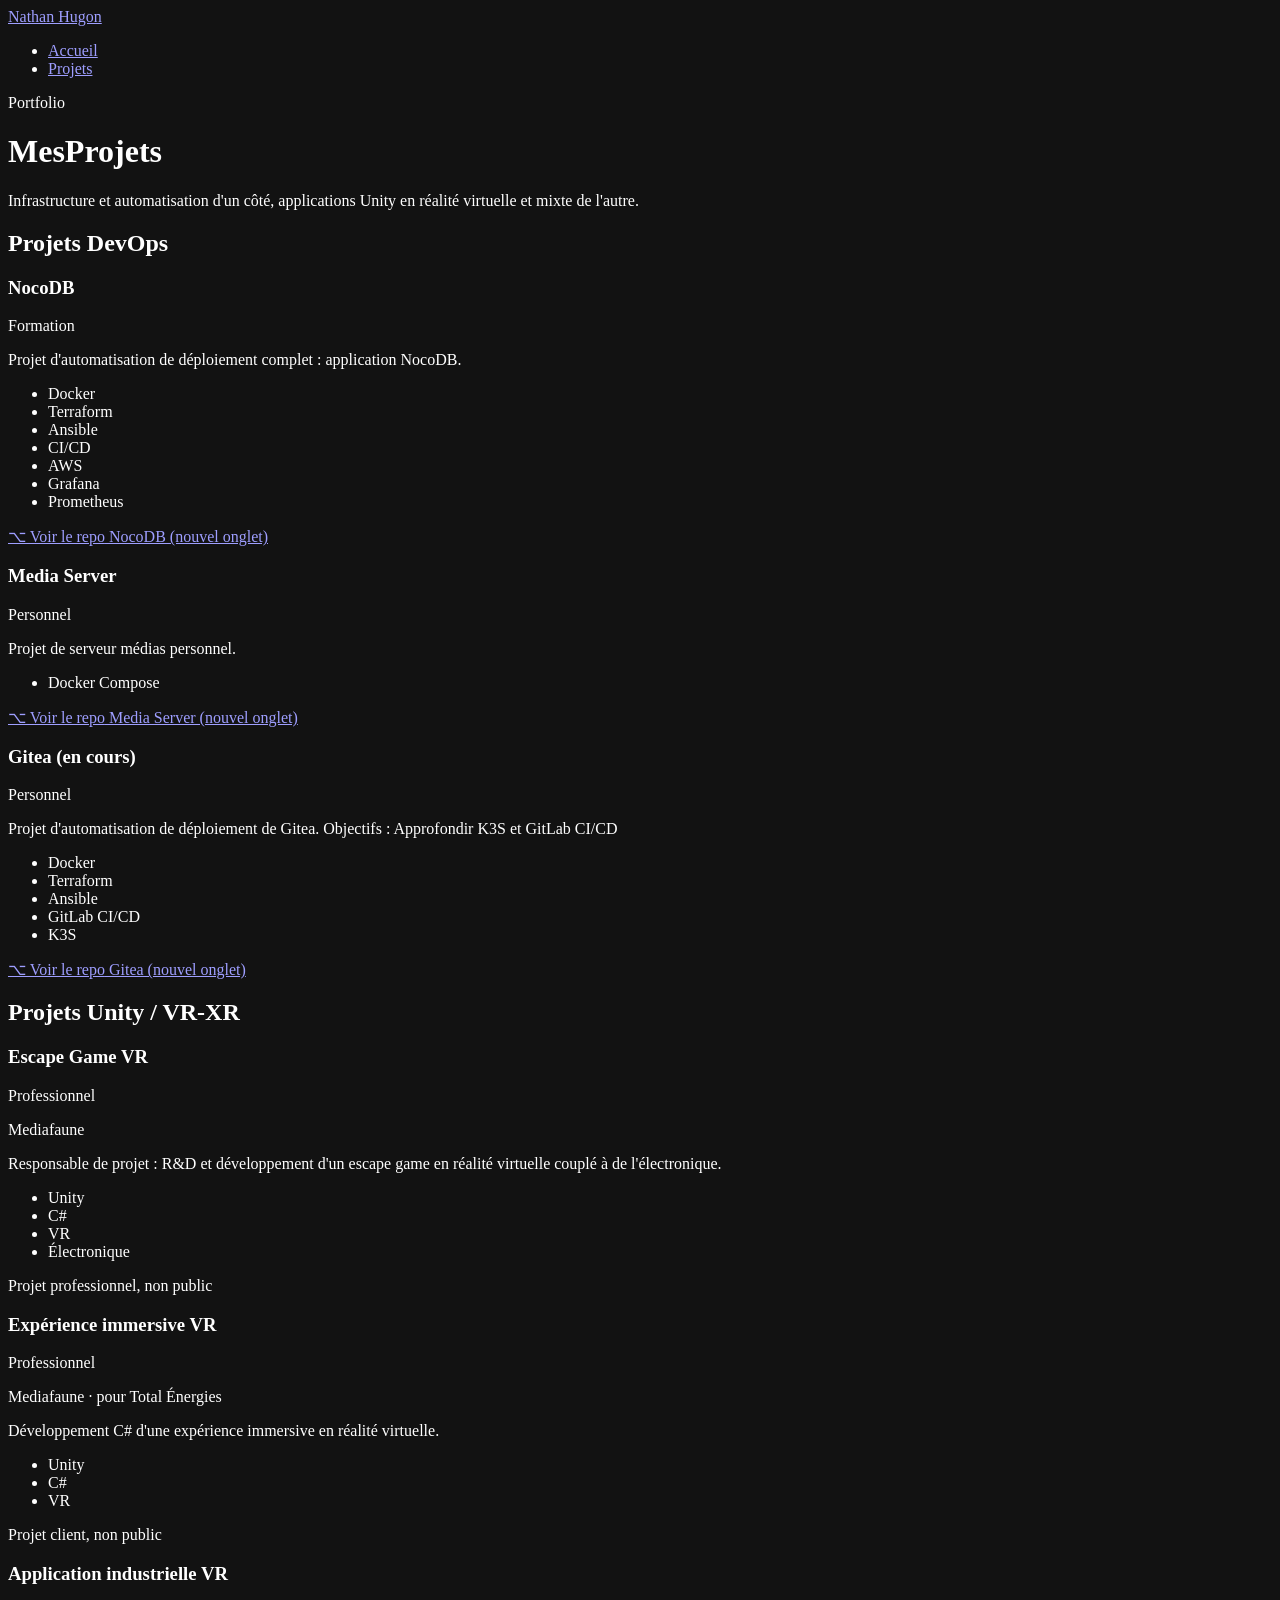
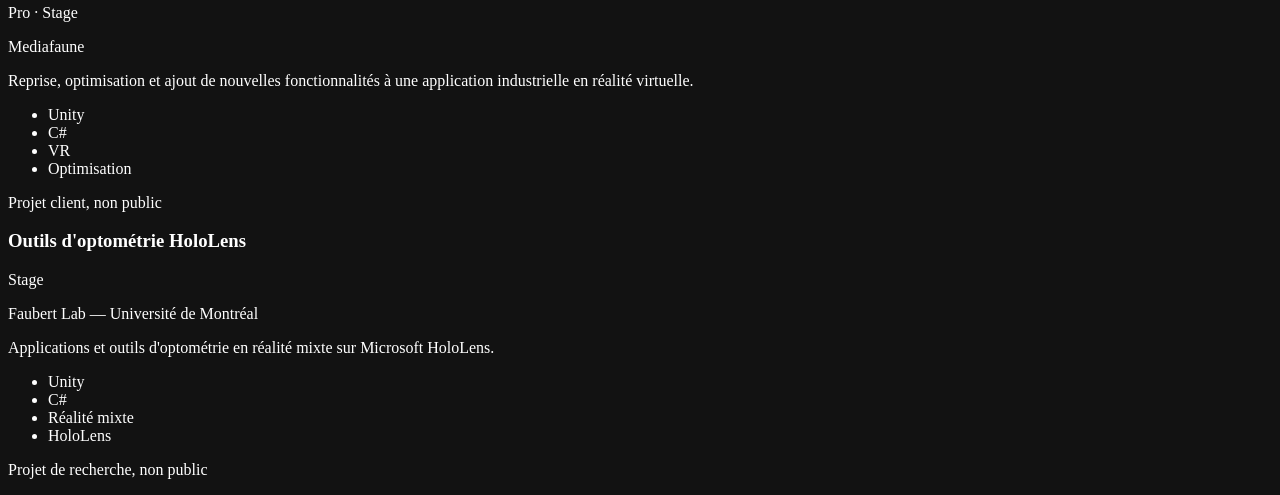
==== site/projets/index.html @ 246d4c98 "Add a Projects page with DevOps and Unity / VR-XR sections - New /projets/ page: DevOps projects (mo" ====
<!DOCTYPE html>
<html lang="fr">
<head>
  <meta charset="utf-8">
  <meta name="viewport" content="width=device-width, initial-scale=1">
  <title>Projets — Nathan Hugon</title>
  <meta name="description" content="Projets de Nathan Hugon : automatisation d'infrastructure DevOps (Terraform, Ansible, Docker, K3S) et applications Unity en réalité virtuelle et mixte.">
  <meta name="color-scheme" content="dark">
  <meta name="theme-color" content="#0a0e17">
  <link rel="canonical" href="https://nahugondev.fr/projets/">

  <meta property="og:type" content="website">
  <meta property="og:locale" content="fr_FR">
  <meta property="og:url" content="https://nahugondev.fr/projets/">
  <meta property="og:title" content="Projets — Nathan Hugon">
  <meta property="og:description" content="Projets DevOps et applications Unity en réalité virtuelle et mixte.">

  <link rel="icon" href="/favicon.svg" type="image/svg+xml">
  <link rel="preload" href="/fonts/syne-latin-800-normal.woff2" as="font" type="font/woff2" crossorigin>
  <link rel="preload" href="/fonts/dm-sans-latin-300-normal.woff2" as="font" type="font/woff2" crossorigin>
  <link rel="stylesheet" href="/css/style.css">
</head>
<body>

  <div class="container">

    <nav class="site-nav" aria-label="Navigation principale">
      <a class="brand" href="/">Nathan Hugon</a>
      <ul>
        <li><a href="/">Accueil</a></li>
        <li><a href="/projets/" aria-current="page">Projets</a></li>
      </ul>
    </nav>

    <header class="page-intro">
      <p class="label">Portfolio</p>
      <h1>Mes<span>Projets</span></h1>
      <p class="tagline">Infrastructure et automatisation d'un côté, applications Unity en réalité virtuelle et mixte de l'autre.</p>
    </header>

    <main>

      <section aria-labelledby="projets-devops">
        <div class="section-header">
          <h2 id="projets-devops">Projets DevOps</h2>
        </div>
        <div class="projects-grid">

          <article class="card project-card">
            <div class="project-heading">
              <h3 class="project-title">NocoDB</h3>
              <span class="badge">Formation</span>
            </div>
            <p class="project-desc">Projet d'automatisation de déploiement complet : application NocoDB.</p>
            <ul class="tags">
              <li class="tag">Docker</li>
              <li class="tag">Terraform</li>
              <li class="tag">Ansible</li>
              <li class="tag">CI/CD</li>
              <li class="tag">AWS</li>
              <li class="tag">Grafana</li>
              <li class="tag">Prometheus</li>
            </ul>
            <a href="https://gitlab.com/quick-data/nocodb" class="project-link" target="_blank" rel="noopener noreferrer">
              <span aria-hidden="true">⌥</span> Voir le repo<span class="visually-hidden"> NocoDB (nouvel onglet)</span>
            </a>
          </article>

          <article class="card project-card">
            <div class="project-heading">
              <h3 class="project-title">Media Server</h3>
              <span class="badge">Personnel</span>
            </div>
            <p class="project-desc">Projet de serveur médias personnel.</p>
            <ul class="tags">
              <li class="tag">Docker Compose</li>
            </ul>
            <a href="https://github.com/nahugondev/media-server" class="project-link" target="_blank" rel="noopener noreferrer">
              <span aria-hidden="true">⌥</span> Voir le repo<span class="visually-hidden"> Media Server (nouvel onglet)</span>
            </a>
          </article>

          <article class="card project-card">
            <div class="project-heading">
              <h3 class="project-title">Gitea (en cours)</h3>
              <span class="badge">Personnel</span>
            </div>
            <p class="project-desc">Projet d'automatisation de déploiement de Gitea. Objectifs : Approfondir K3S et GitLab CI/CD</p>
            <ul class="tags">
              <li class="tag">Docker</li>
              <li class="tag">Terraform</li>
              <li class="tag">Ansible</li>
              <li class="tag">GitLab CI/CD</li>
              <li class="tag">K3S</li>
            </ul>
            <a href="https://gitlab.com/nahugondev/gitea-deploy" class="project-link" target="_blank" rel="noopener noreferrer">
              <span aria-hidden="true">⌥</span> Voir le repo<span class="visually-hidden"> Gitea (nouvel onglet)</span>
            </a>
          </article>

        </div>
      </section>

      <section aria-labelledby="projets-unity">
        <div class="section-header">
          <h2 id="projets-unity">Projets Unity / VR-XR</h2>
        </div>
        <div class="projects-grid">

          <!-- Pour ajouter une capture : <img class="project-media" src="/images/xxx.webp" alt="Description de la capture" width="1280" height="720" loading="lazy"> en premier dans la carte -->

          <article class="card project-card">
            <div class="project-heading">
              <h3 class="project-title">Escape Game VR</h3>
              <span class="badge">Professionnel</span>
            </div>
            <p class="project-company">Mediafaune</p>
            <p class="project-desc">Responsable de projet : R&amp;D et développement d'un escape game en réalité virtuelle couplé à de l'électronique.</p>
            <ul class="tags">
              <li class="tag">Unity</li>
              <li class="tag">C#</li>
              <li class="tag">VR</li>
              <li class="tag">Électronique</li>
            </ul>
            <p class="project-private">Projet professionnel, non public</p>
          </article>

          <article class="card project-card">
            <div class="project-heading">
              <h3 class="project-title">Expérience immersive VR</h3>
              <span class="badge">Professionnel</span>
            </div>
            <p class="project-company">Mediafaune · pour Total Énergies</p>
            <p class="project-desc">Développement C# d'une expérience immersive en réalité virtuelle.</p>
            <ul class="tags">
              <li class="tag">Unity</li>
              <li class="tag">C#</li>
              <li class="tag">VR</li>
            </ul>
            <p class="project-private">Projet client, non public</p>
          </article>

          <article class="card project-card">
            <div class="project-heading">
              <h3 class="project-title">Application industrielle VR</h3>
              <span class="badge">Pro · Stage</span>
            </div>
            <p class="project-company">Mediafaune</p>
            <p class="project-desc">Reprise, optimisation et ajout de nouvelles fonctionnalités à une application industrielle en réalité virtuelle.</p>
            <ul class="tags">
              <li class="tag">Unity</li>
              <li class="tag">C#</li>
              <li class="tag">VR</li>
              <li class="tag">Optimisation</li>
            </ul>
            <p class="project-private">Projet client, non public</p>
          </article>

          <article class="card project-card">
            <div class="project-heading">
              <h3 class="project-title">Outils d'optométrie HoloLens</h3>
              <span class="badge">Stage</span>
            </div>
            <p class="project-company">Faubert Lab — Université de Montréal</p>
            <p class="project-desc">Applications et outils d'optométrie en réalité mixte sur Microsoft HoloLens.</p>
            <ul class="tags">
              <li class="tag">Unity</li>
              <li class="tag">C#</li>
              <li class="tag">Réalité mixte</li>
              <li class="tag">HoloLens</li>
            </ul>
            <p class="project-private">Projet de recherche, non public</p>
          </article>

        </div>
      </section>

    </main>
  </div>

</body>
</html>
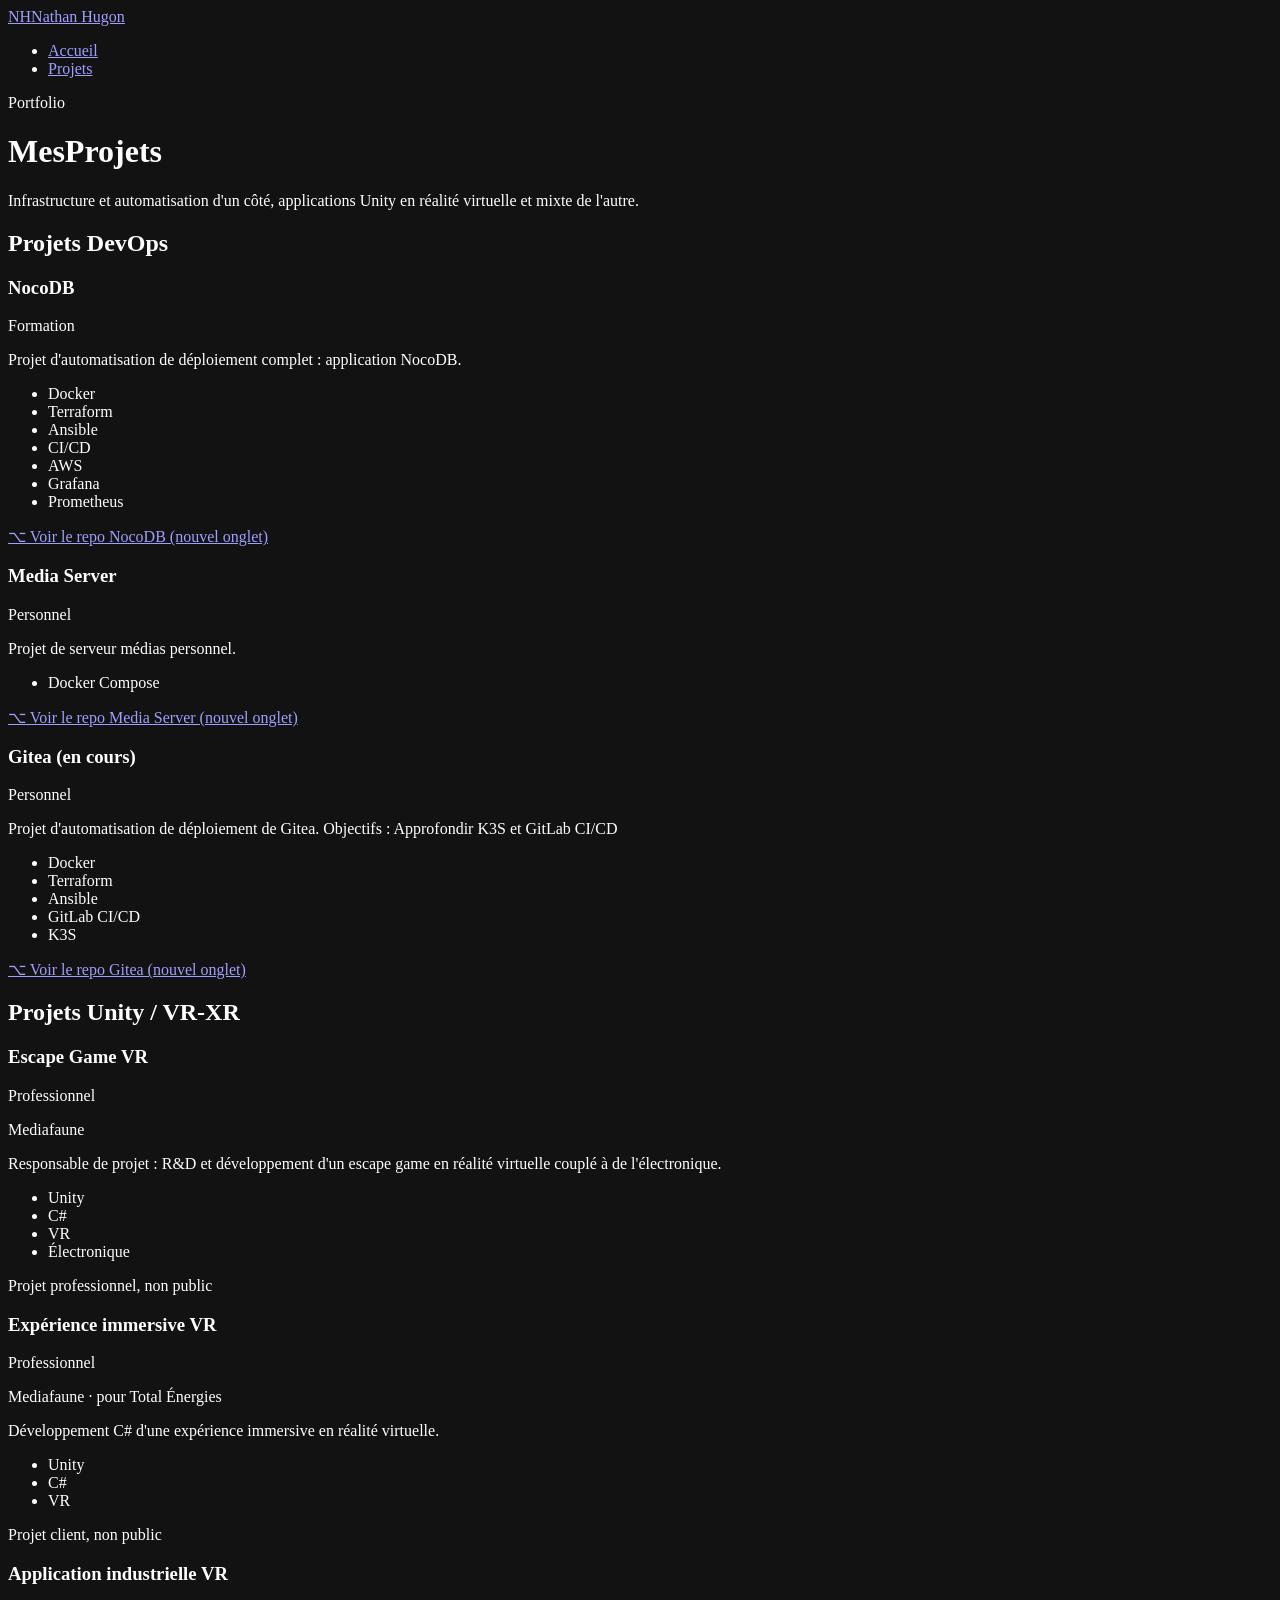
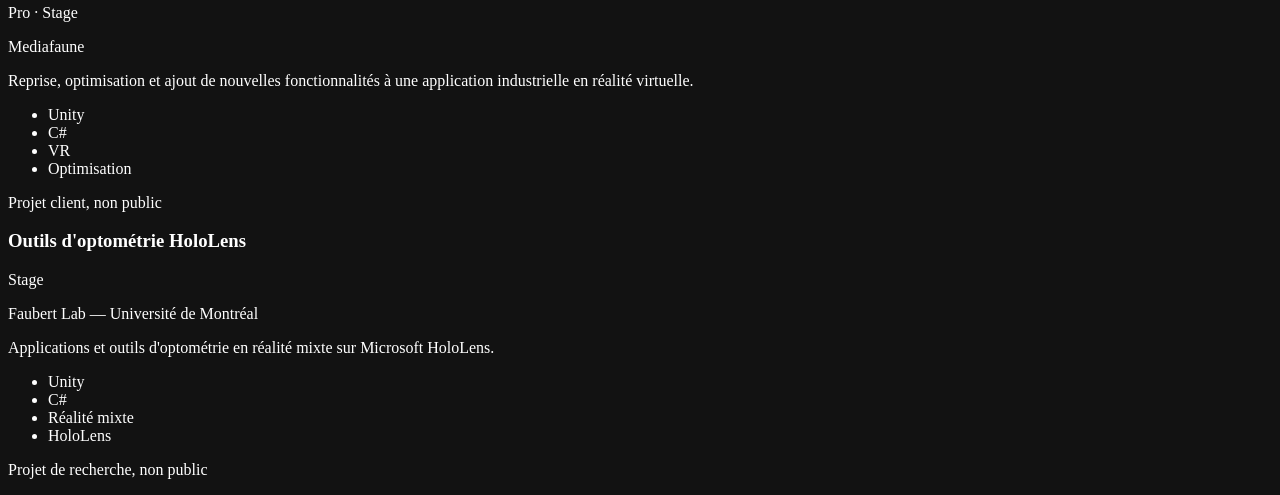
==== commit 4a5fbfde: "Unify accent gradient and make the navigation bar stand out - Sticky navigation bar on a blurred sur" ====
--- a/site/projets/index.html
+++ b/site/projets/index.html
@@ -25,7 +25,7 @@
   <div class="container">
 
     <nav class="site-nav" aria-label="Navigation principale">
-      <a class="brand" href="/">Nathan Hugon</a>
+      <a class="brand" href="/"><span class="brand-mark" aria-hidden="true">NH</span><span class="brand-name">Nathan Hugon</span></a>
       <ul>
         <li><a href="/">Accueil</a></li>
         <li><a href="/projets/" aria-current="page">Projets</a></li>
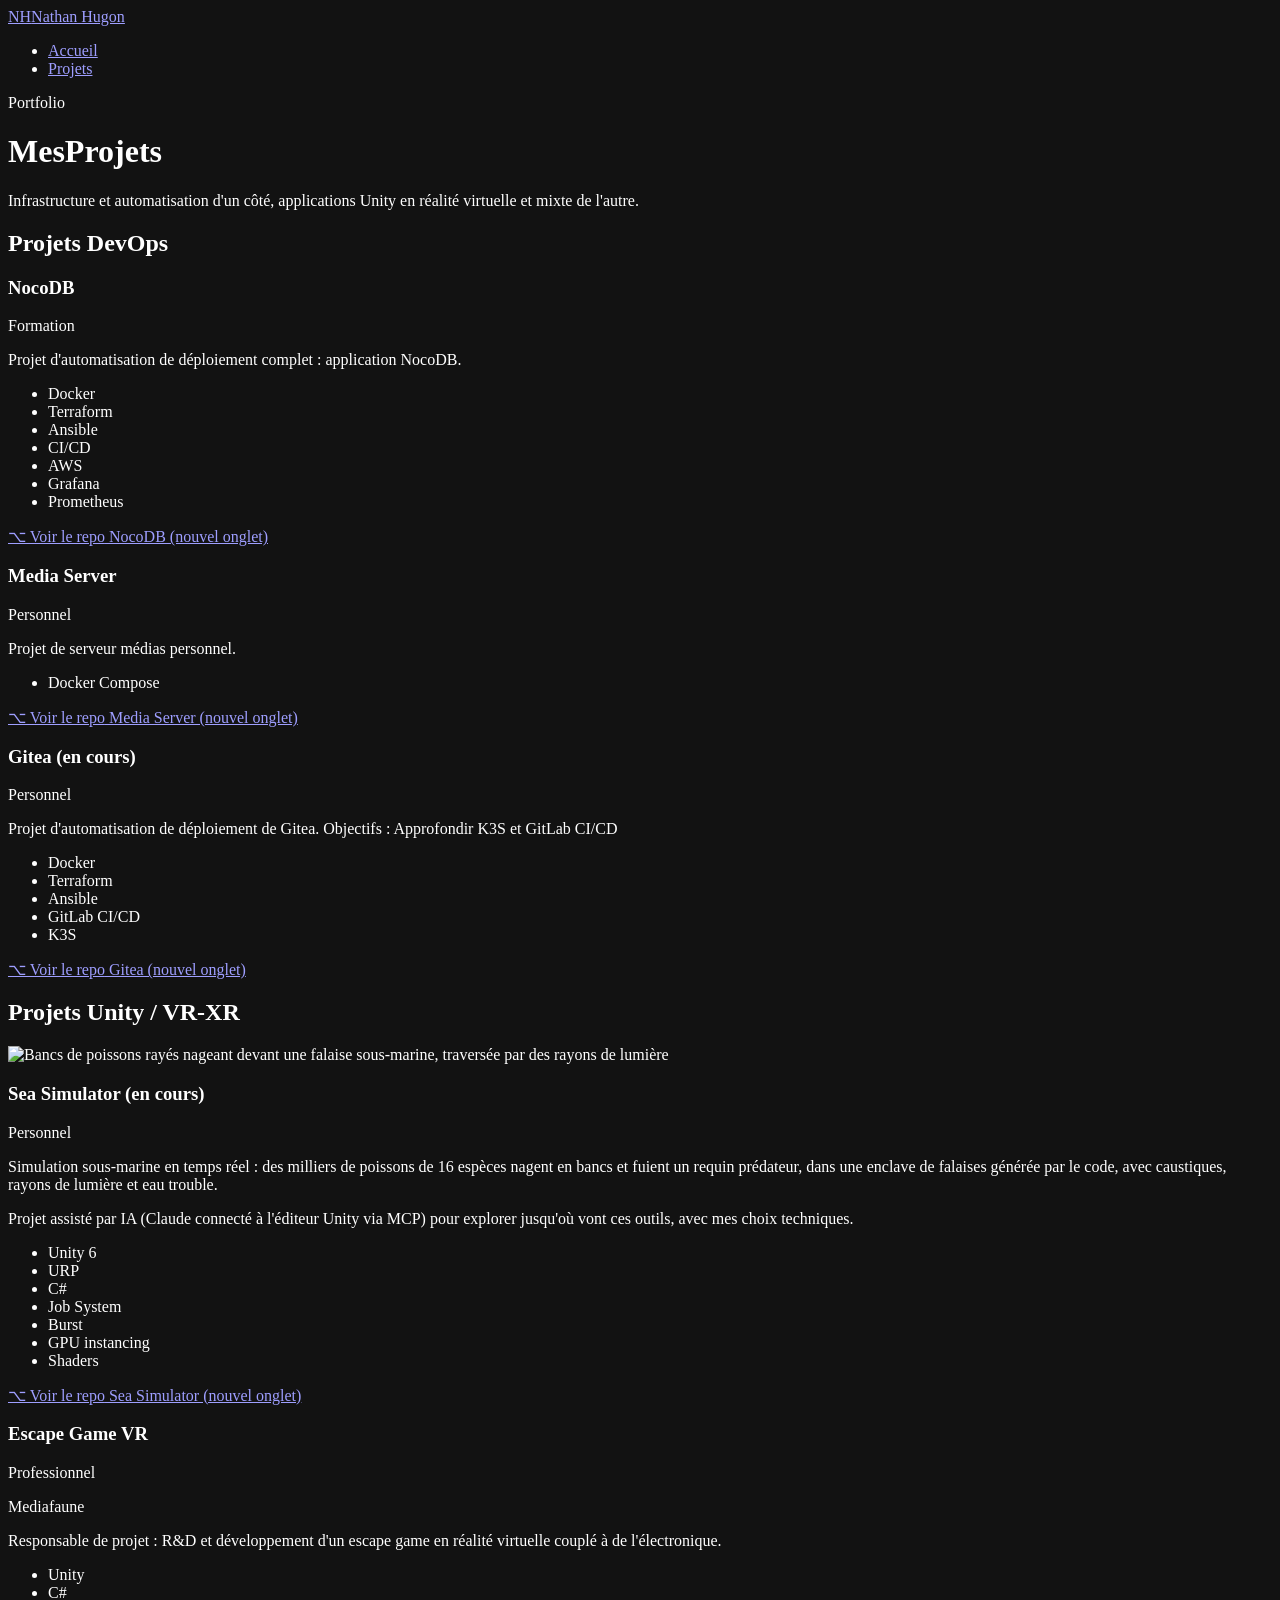
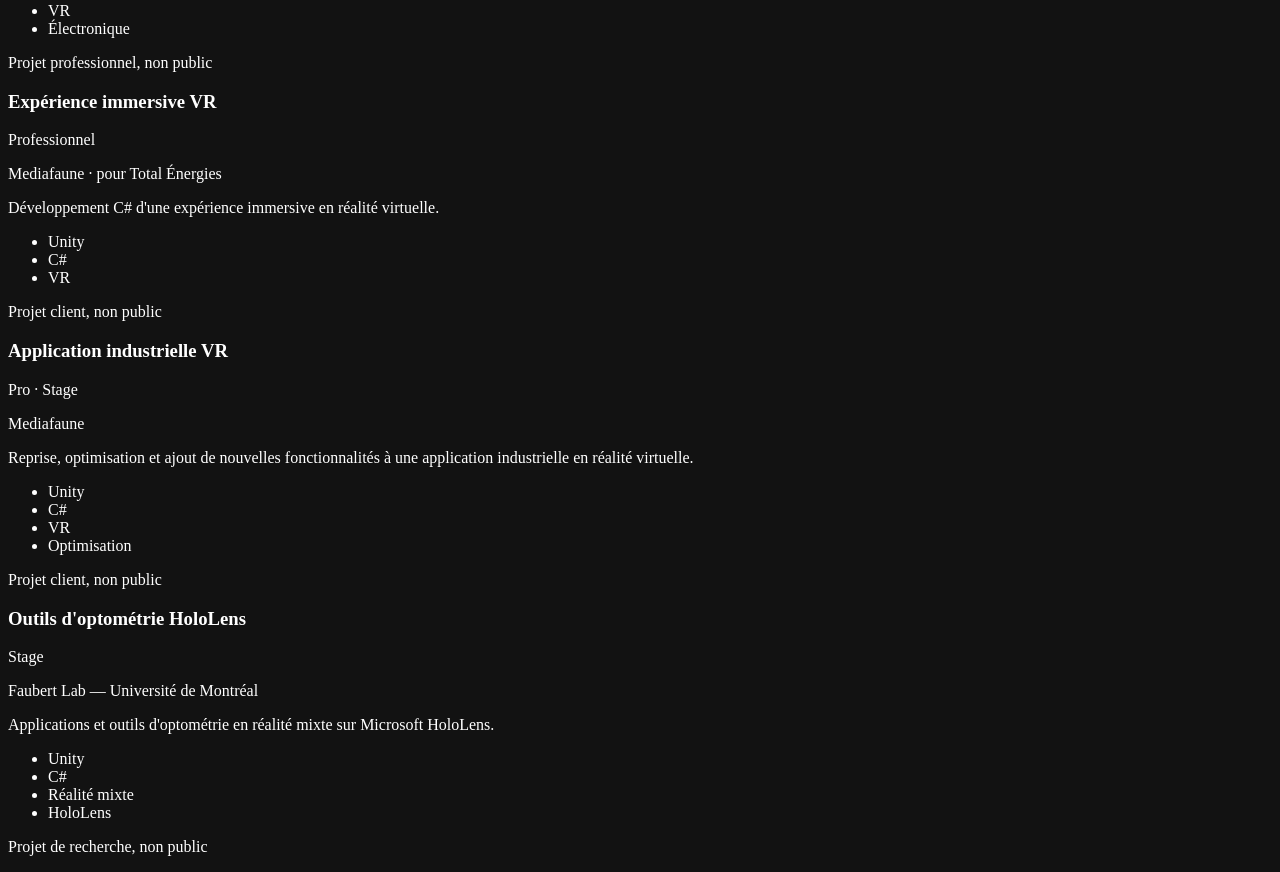
==== commit ec8427e5: "Add Sea Simulator to Unity projects with a screenshot" ====
--- a/site/projets/index.html
+++ b/site/projets/index.html
@@ -110,6 +110,28 @@
           <!-- Pour ajouter une capture : <img class="project-media" src="/images/xxx.webp" alt="Description de la capture" width="1280" height="720" loading="lazy"> en premier dans la carte -->
 
           <article class="card project-card">
+            <img class="project-media" src="/images/sea-simulator.webp" alt="Bancs de poissons rayés nageant devant une falaise sous-marine, traversée par des rayons de lumière" width="1296" height="1040" loading="lazy">
+            <div class="project-heading">
+              <h3 class="project-title">Sea Simulator (en cours)</h3>
+              <span class="badge">Personnel</span>
+            </div>
+            <p class="project-desc">Simulation sous-marine en temps réel : des milliers de poissons de 16 espèces nagent en bancs et fuient un requin prédateur, dans une enclave de falaises générée par le code, avec caustiques, rayons de lumière et eau trouble.</p>
+            <p class="project-desc">Projet assisté par IA (Claude connecté à l'éditeur Unity via MCP) pour explorer jusqu'où vont ces outils, avec mes choix techniques.</p>
+            <ul class="tags">
+              <li class="tag">Unity 6</li>
+              <li class="tag">URP</li>
+              <li class="tag">C#</li>
+              <li class="tag">Job System</li>
+              <li class="tag">Burst</li>
+              <li class="tag">GPU instancing</li>
+              <li class="tag">Shaders</li>
+            </ul>
+            <a href="https://github.com/nahugondev/Sea_simulator" class="project-link" target="_blank" rel="noopener noreferrer">
+              <span aria-hidden="true">⌥</span> Voir le repo<span class="visually-hidden"> Sea Simulator (nouvel onglet)</span>
+            </a>
+          </article>
+
+          <article class="card project-card">
             <div class="project-heading">
               <h3 class="project-title">Escape Game VR</h3>
               <span class="badge">Professionnel</span>
